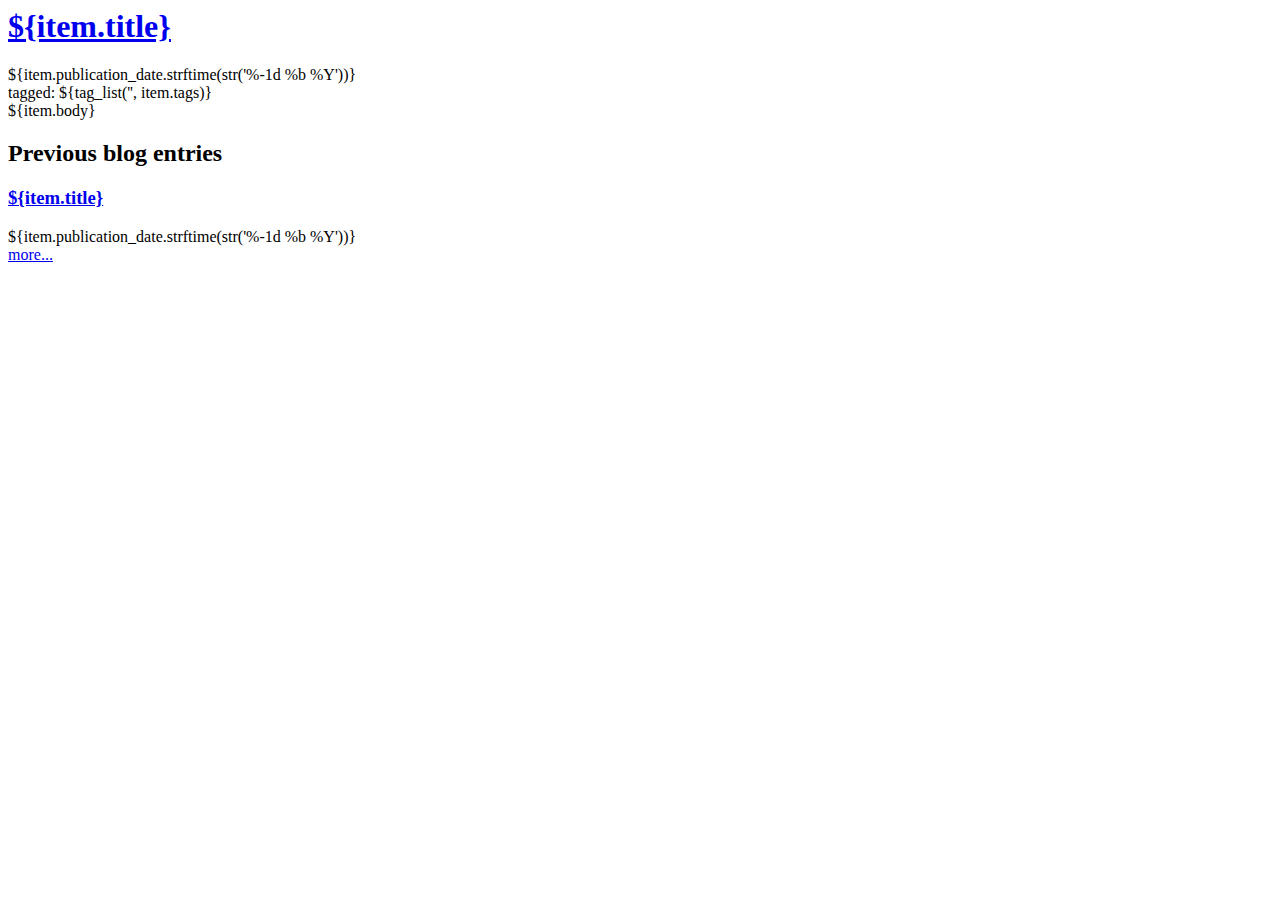
==== templates/homepage/index.html @ 7d1d495a "new incarnation: constance is now a bunch of helper scripts for generating a static site, rather tha" ====
<html xmlns="http://www.w3.org/1999/xhtml"
      xmlns:py="http://genshi.edgewall.org/"
	  lang="en-AU">

<?python
from itertools import groupby
from viewutils import markdown, mini_markdown, tag_list
?>

<head>
    <link rel="alternate" type="application/atom+xml" title="Atom feed" href="index.atom" />
</head>

<body py:with="sorted_blog_entries=sorted(blog_entries, key=lambda e: e.publication_date, reverse=True)">

    <div class="item blog-entry" py:with="item = sorted_blog_entries[0]">

        <h1 class="entry-title"><a href="http://www.djc.id.au/blog/${item.id}" rel="bookmark">${item.title}</a></h1>

        <div class="date published">${item.publication_date.strftime(str('%-1d %b %Y'))}</div>

        <div py:if="item.tags" class="tags">
            tagged: ${tag_list('', item.tags)} <!-- XXX script_name -->
        </div>

        <div class="entry-content">
            ${item.body}
        </div>

    </div>

    <div>
        <h2>Previous blog entries</h2>
        <div class="item blog-entry-stub" py:for="item in sorted_blog_entries[1:4]">
            <h3 class="entry-title"><a href="blog/${item.id}">${item.title}</a></h3>
            <div class="date published">${item.publication_date.strftime(str('%-1d %b %Y'))}</div>
        </div>
        <a href="blog/">more...</a>
    </div>

</body>
</html>
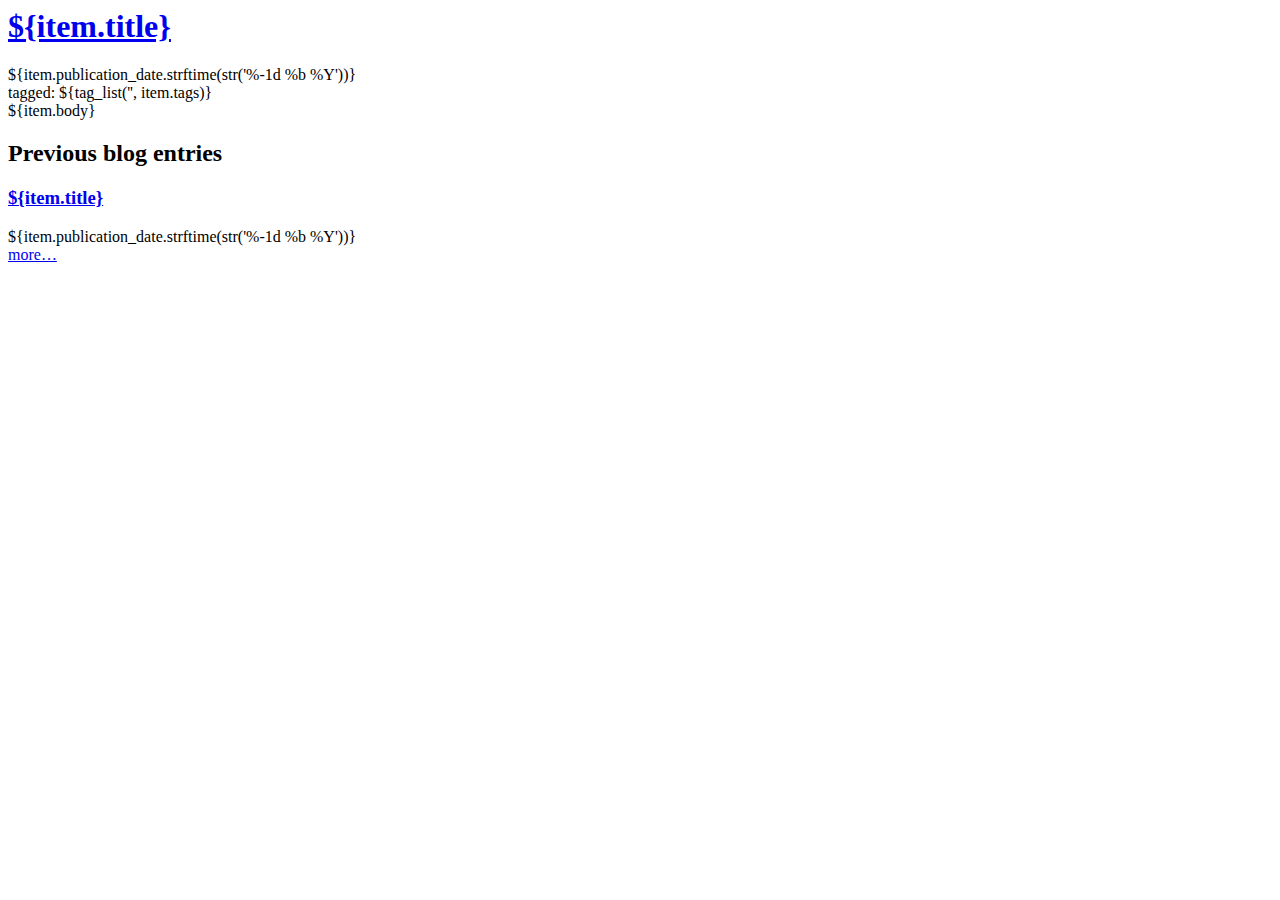
==== commit 4b2a8e44: "fixed up homepage (TODO remove djc.id.au-specific crap)" ====
--- a/templates/homepage/index.html
+++ b/templates/homepage/index.html
@@ -8,7 +8,13 @@
 ?>
 
 <head>
-    <link rel="alternate" type="application/atom+xml" title="Atom feed" href="index.atom" />
+    <link rel="alternate" type="application/atom+xml" title="Atom feed" href="firehose.atom" />
+    <meta name="ICBM" content="-27.485859,152.983643" />
+    <link rel="openid.server" href="http://www.myopenid.com/server" />
+    <link rel="openid.delegate" href="http://djc.myopenid.com/" />
+    <link rel="openid2.local_id" href="http://djc.myopenid.com" />
+    <link rel="openid2.provider" href="http://www.myopenid.com/server" />
+    <meta http-equiv="X-XRDS-Location" content="http://www.myopenid.com/xrds?username=djc.myopenid.com" />
 </head>
 
 <body py:with="sorted_blog_entries=sorted(blog_entries, key=lambda e: e.publication_date, reverse=True)">
@@ -35,7 +41,7 @@
             <h3 class="entry-title"><a href="blog/${item.id}">${item.title}</a></h3>
             <div class="date published">${item.publication_date.strftime(str('%-1d %b %Y'))}</div>
         </div>
-        <a href="blog/">more...</a>
+        <a href="blog/">more&#8230;</a>
     </div>
 
 </body>
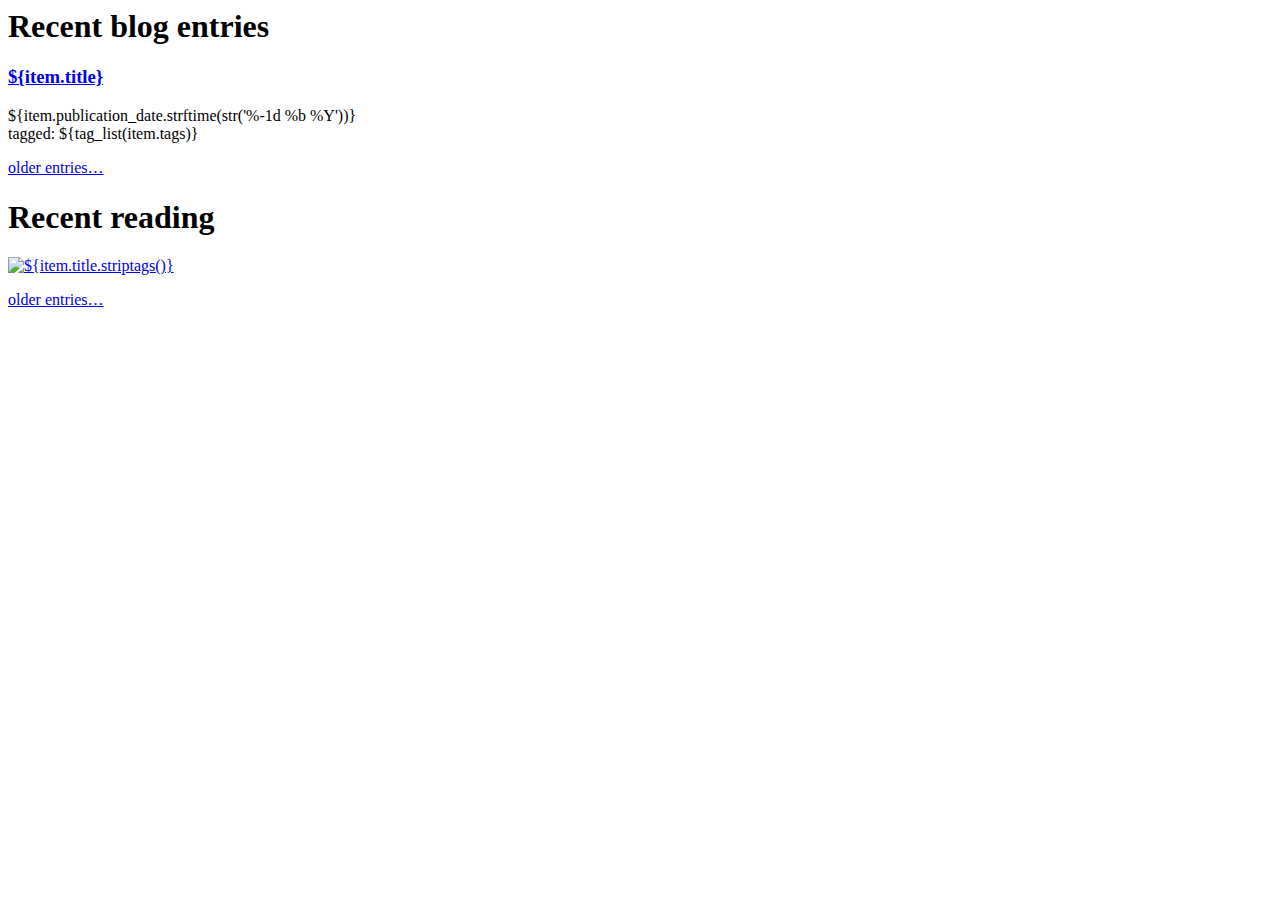
==== commit 4b07b7e2: "show reading on homepage; fixed weird tag_list function; use local covers service instead of linking" ====
--- a/templates/homepage/index.html
+++ b/templates/homepage/index.html
@@ -17,32 +17,25 @@
     <meta http-equiv="X-XRDS-Location" content="http://www.myopenid.com/xrds?username=djc.myopenid.com" />
 </head>
 
-<body py:with="sorted_blog_entries=sorted(blog_entries, key=lambda e: e.publication_date, reverse=True)">
+<body>
 
-    <div class="item blog-entry" py:with="item = sorted_blog_entries[0]">
+    <h1>Recent blog entries</h1>
+    <div class="item blog-entry-stub" py:for="item in sorted(blog_entries, key=lambda e: e.publication_date, reverse=True)[:4]">
+        <h3 class="entry-title"><a href="blog/${item.id}">${item.title}</a></h3>
+        <div class="date published">${item.publication_date.strftime(str('%-1d %b %Y'))}</div>
+        <div py:if="item.tags" class="tags">tagged: ${tag_list(item.tags)}</div>
+    </div>
+    <p><a href="blog/">older entries&#8230;</a></p>
 
-        <h1 class="entry-title"><a href="http://www.djc.id.au/blog/${item.id}" rel="bookmark">${item.title}</a></h1>
-
-        <div class="date published">${item.publication_date.strftime(str('%-1d %b %Y'))}</div>
-
-        <div py:if="item.tags" class="tags">
-            tagged: ${tag_list('', item.tags)} <!-- XXX script_name -->
-        </div>
-
-        <div class="entry-content">
-            ${item.body}
-        </div>
-
+    <h1>Recent reading</h1>
+    <div class="item reading-log-entry-stub" py:for="item in sorted((e for e in reading_entries if e.isbn), key=lambda e: e.publication_date, reverse=True)[:6]">
+        <a py:strip="not item.url" href="${item.url}">
+            <img py:if="item.isbn" class="cover"
+                 src="/covers/isbn/${item.isbn}/thumbnail"
+                 alt="${item.title.striptags()}" />
+        </a>
     </div>
-
-    <div>
-        <h2>Previous blog entries</h2>
-        <div class="item blog-entry-stub" py:for="item in sorted_blog_entries[1:4]">
-            <h3 class="entry-title"><a href="blog/${item.id}">${item.title}</a></h3>
-            <div class="date published">${item.publication_date.strftime(str('%-1d %b %Y'))}</div>
-        </div>
-        <a href="blog/">more&#8230;</a>
-    </div>
+    <p><a href="reading">older entries&#8230;</a></p>
 
 </body>
 </html>
